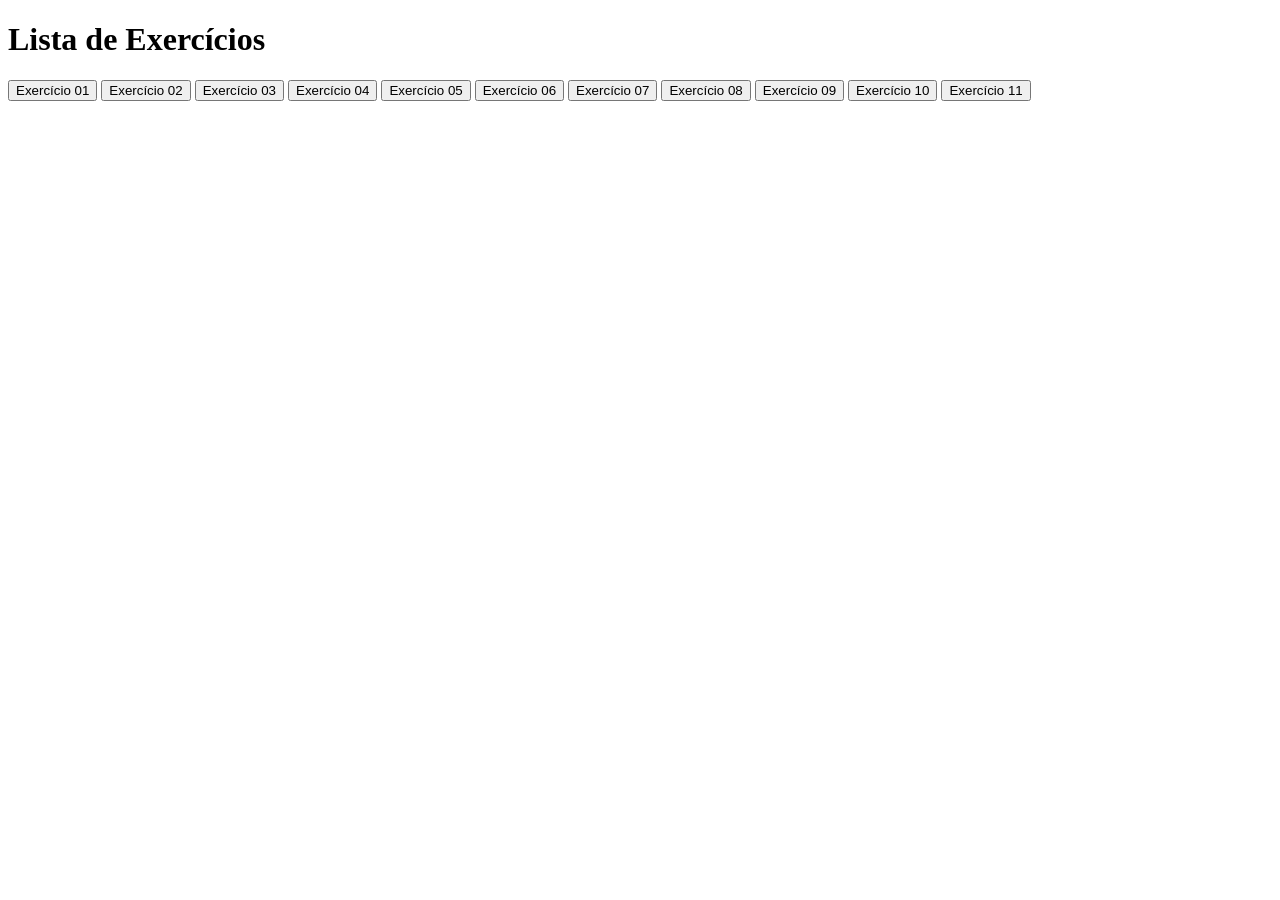
==== index.html @ 2a7d4e91 "task 05 realizei o ajuste da pasta index do js" ====
<!DOCTYPE html>

<html lang="pt-br">
<head>
    <meta charset="UTF-8">
    <title>Lista de Exercícios</title>
    <link rel="stylesheet" href="style.css">
</head>
<body>

<div class="container">
    <h1>Lista de Exercícios</h1>

<div class="principal">
    <a href="Exercicio 01/index.html"><button>Exercício 01</button></a>
    <a href="Exercicio 02/index.html"><button>Exercício 02</button></a>
    <a href="Exercicio 03/index.html"><button>Exercício 03</button></a>
    <a href="Exercicio 04/index.html"><button>Exercício 04</button></a>
    <a href="Exercicio 05/index.html"><button>Exercício 05</button></a>
    <a href="Exercicio 06/index.html"><button>Exercício 06</button></a>
    <a href="Exercicio 07/index.html"><button>Exercício 07</button></a>
    <a href="Exercicio 08/index.html"><button>Exercício 08</button></a>
    <a href="Exercicio 09/index.html"><button>Exercício 09</button></a>
    <a href="Exercicio 10/index.html"><button>Exercício 10</button></a>
    <a href="Exercicio 11/index.html"><button>Exercício 11</button></a>
</div>

</div>

</body>
</html>
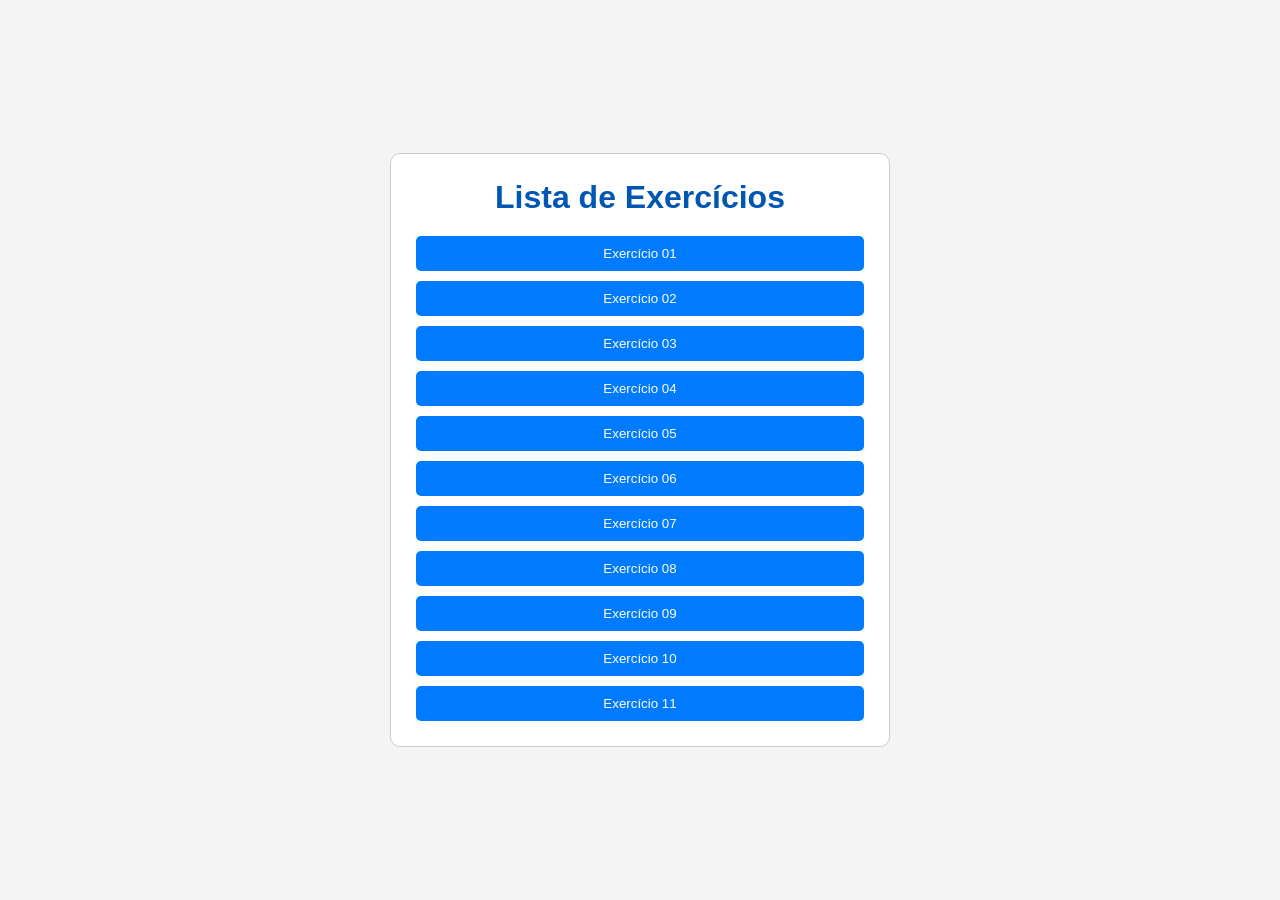
==== commit e6898578: "task 06 finalizando o projeto de java script" ====
--- a/index.html
+++ b/index.html
@@ -4,7 +4,7 @@
 <head>
     <meta charset="UTF-8">
     <title>Lista de Exercícios</title>
-    <link rel="stylesheet" href="style.css">
+    <link rel="stylesheet" href="Projeto Principal/style.css">
 </head>
 <body>
 
--- a/Projeto Principal/style.css
+++ b/Projeto Principal/style.css
@@ -0,0 +1,86 @@
+* {
+    margin: 0;
+    padding: 0;
+    box-sizing: border-box;
+    font-family: Arial, sans-serif;
+}
+
+body {
+    background-color: #f4f4f4;
+    display: flex;
+    justify-content: center;
+    align-items: center;
+    height: 100vh;
+}
+
+/* Caixa principal */
+.container {
+    background: white;
+    padding: 25px;
+    border-radius: 10px;
+    width: 500px;
+    border: 1px solid #ccc;
+}
+
+/* Área dos botões */
+.principal {
+    display: grid;
+    grid-template-columns: auto; 
+    gap: 10px;
+    margin-top: 20px;
+}
+
+/* Links ocupam todo espaço */
+.principal a {
+    width: 100%;
+}
+
+/* Título */
+h1 {
+    margin-bottom: 15px;
+    text-align: center;
+    color: #0056b3;
+}
+
+/* Texto */
+p {
+    margin-bottom: 10px;
+}
+
+/* Input */
+input {
+    width: 100%;
+    padding: 10px;
+    margin-bottom: 10px;
+    border: 1px solid #ccc;
+    border-radius: 5px;
+}
+
+/* Botões */
+button {
+    width: 100%;
+    padding: 10px;
+    background-color: #007bff;
+    color: white;
+    border: none;
+    border-radius: 5px;
+    transition: 0.2s;
+}
+
+/* Hover */
+button:hover {
+    background-color: #0056b3;
+    cursor: pointer;
+    transform: scale(1.03);
+}
+
+/* Resultado */
+#resultado {
+    margin-top: 10px;
+    font-weight: bold;
+}
+
+/* Remove estilo feio do link */
+a {
+    text-decoration: none;
+}
